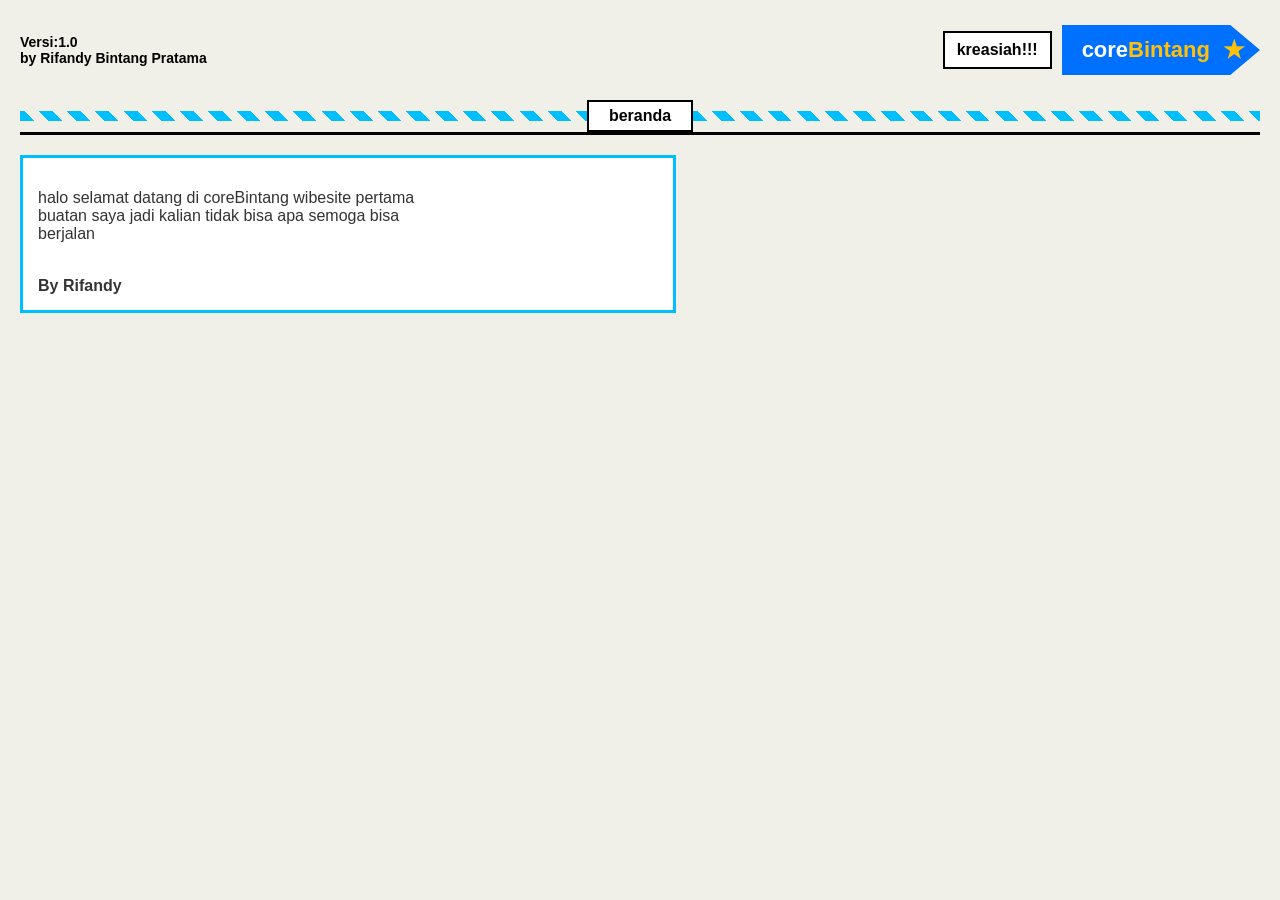
==== index.html @ 57938186 "Add files via upload" ====
<!DOCTYPE html>
<html lang="id">
<head>
    <meta charset="UTF-8">
    <title>coreBintang - Versi 1.0</title>
    <link rel="stylesheet" href="style.css">
</head>
<body>

    <div class="header">
        <p>Versi:1.0 <br> by Rifandy Bintang Pratama</p>
        
        <div class="logo">
            <div class="kreasiah">kreasiah!!!</div>
            <div class="panah-gabung">
                <span class="core">core</span><span class="bintang-text">Bintang</span>
                <span class="icon-bintang">★</span>
            </div>
        </div>
    </div>

    <div class="navbar">
        <div class="garis-biru"></div>
        <a href="#" class="menu">beranda</a>
        <div class="garis-biru"></div>
    </div>

    <div class="kotak-pesan">
        <p>halo selamat datang di coreBintang wibesite pertama <br>
        buatan saya jadi kalian tidak bisa apa semoga bisa <br>
        berjalan</p>
        <br>
        <b>By Rifandy</b>
    </div>

</body>
</html>
---- style.css ----
body {
    background-color: #f0f0e8;
    font-family: Arial, sans-serif;
    margin: 0;
    padding: 20px;
}

.header {
    display: flex;
    justify-content: space-between;
    align-items: center;
}

.header p {
    font-weight: bold;
    font-size: 14px;
}

.logo {
    display: flex;
    align-items: center;
    gap: 10px;
}

.kreasiah {
    border: 2px solid black;
    padding: 8px 12px;
    font-weight: bold;
    background: white;
}

/* INI PANAH GEDE YANG GABUNG */
.panah-gabung {
    background-color: #0070ff; /* biru lebih gelap biar mirip foto */
    color: white;
    padding: 12px 50px 12px 20px;
    font-weight: bold;
    font-size: 22px;
    position: relative;
    clip-path: polygon(0 0, 85% 0, 100% 50%, 85% 100%, 0 100%); /* bentuk panah */
}

.core {
    color: white;
}

.bintang-text {
    color: #ffc107; /* kuning */
}

.icon-bintang {
    position: absolute;
    right: 15px;
    top: 50%;
    transform: translateY(-50%);
    color: #ffc107;
    font-size: 24px;
}

.navbar {
    display: flex;
    align-items: center;
    margin: 20px 0;
    border-bottom: 3px solid black;
}

.garis-biru {
    flex-grow: 1;
    height: 10px;
    background: repeating-linear-gradient(45deg, #00bfff, #00bfff 10px, transparent 10px, transparent 20px);
}

.menu {
    padding: 5px 20px;
    border: 2px solid black;
    background: white;
    text-decoration: none;
    color: black;
    font-weight: bold;
}

.kotak-pesan {
    border: 3px solid #00bfff;
    padding: 15px;
    width: 50%;
    background: white;
    color: #333;
}
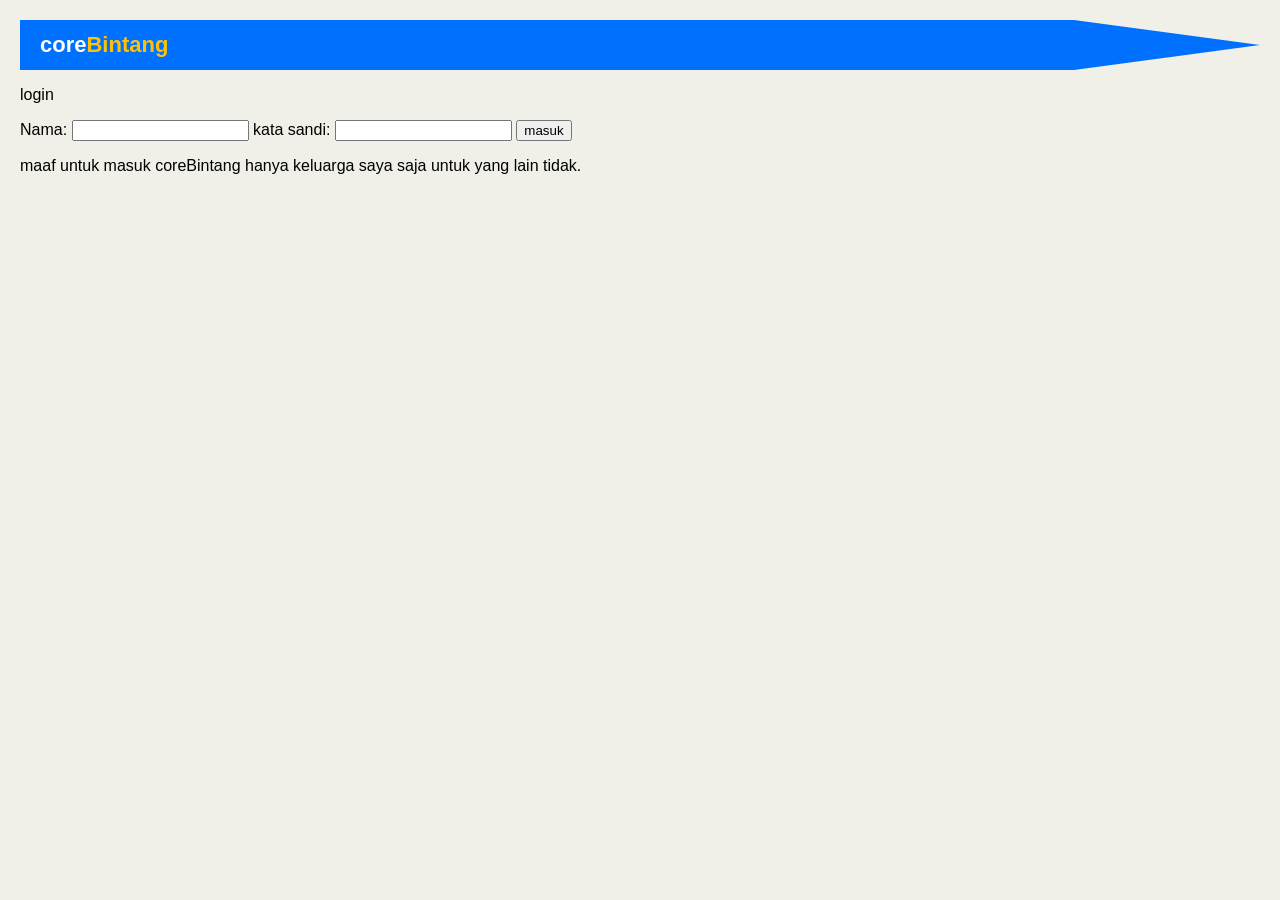
==== commit 47ab49db: "Update index.html" ====
--- a/index.html
+++ b/index.html
@@ -2,36 +2,35 @@
 <html lang="id">
 <head>
     <meta charset="UTF-8">
-    <title>coreBintang - Versi 1.0</title>
+    <title>coreBintang - Login v1.1</title>
     <link rel="stylesheet" href="style.css">
 </head>
-<body>
+<body class="body-login">
 
-    <div class="header">
-        <p>Versi:1.0 <br> by Rifandy Bintang Pratama</p>
-        
-        <div class="logo">
-            <div class="kreasiah">kreasiah!!!</div>
+    <div class="login-wrapper">
+        <div class="logo-login">
             <div class="panah-gabung">
                 <span class="core">core</span><span class="bintang-text">Bintang</span>
-                <span class="icon-bintang">★</span>
+                
+            </div>
+        </div>
+        <p class="judul-login">login</p>
+
+        <div class="kotak-hitam-login">
+            <label>Nama:</label>
+            <input type="text" id="nama" autocomplete="off">
+            <label>kata sandi:</label>
+            <input type="password" id="sandi">
+            
+            <button class="btn-masuk" onclick="cekLogin()">masuk</button>
+            <p id="pesan-error"></p>
+
+            <div class="pesan-bawah">
+                maaf untuk masuk coreBintang hanya keluarga saya saja untuk yang lain tidak.
             </div>
         </div>
     </div>
 
-    <div class="navbar">
-        <div class="garis-biru"></div>
-        <a href="#" class="menu">beranda</a>
-        <div class="garis-biru"></div>
-    </div>
-
-    <div class="kotak-pesan">
-        <p>halo selamat datang di coreBintang wibesite pertama <br>
-        buatan saya jadi kalian tidak bisa apa semoga bisa <br>
-        berjalan</p>
-        <br>
-        <b>By Rifandy</b>
-    </div>
-
+    <script src="login.js"></script>
 </body>
-</html>+</html>   
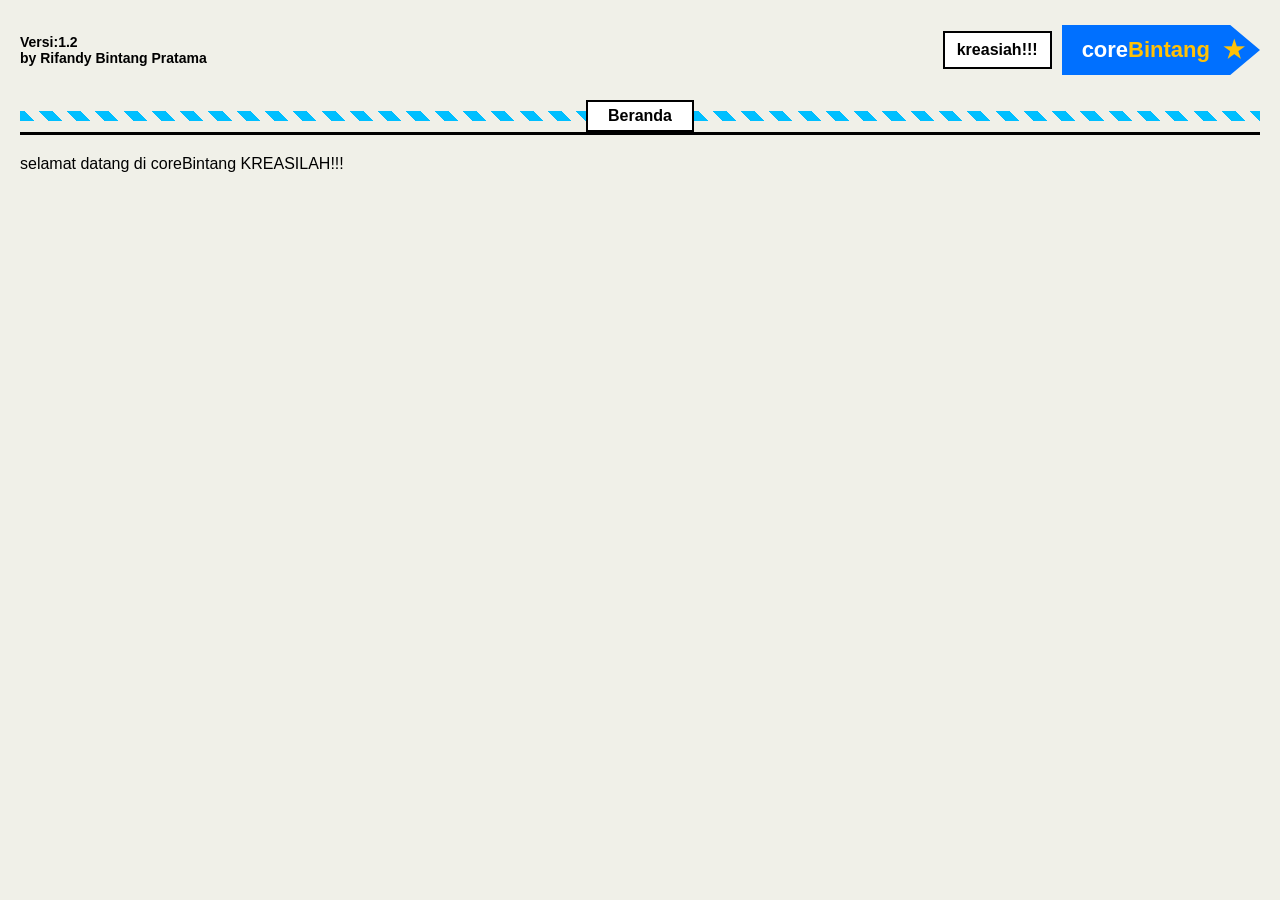
==== commit f1dad53f: "Update index.html" ====
--- a/index.html
+++ b/index.html
@@ -2,35 +2,31 @@
 <html lang="id">
 <head>
     <meta charset="UTF-8">
-    <title>coreBintang - Login v1.1</title>
+    <title>coreBintang - Versi 1.2</title>
     <link rel="stylesheet" href="style.css">
 </head>
-<body class="body-login">
+<body>
 
-    <div class="login-wrapper">
-        <div class="logo-login">
+    <div class="header">
+        <p>Versi:1.2 <br> by Rifandy Bintang Pratama</p>
+        <div class="logo">
+            <div class="kreasiah">kreasiah!!!</div>
             <div class="panah-gabung">
                 <span class="core">core</span><span class="bintang-text">Bintang</span>
-                
-            </div>
-        </div>
-        <p class="judul-login">login</p>
-
-        <div class="kotak-hitam-login">
-            <label>Nama:</label>
-            <input type="text" id="nama" autocomplete="off">
-            <label>kata sandi:</label>
-            <input type="password" id="sandi">
-            
-            <button class="btn-masuk" onclick="cekLogin()">masuk</button>
-            <p id="pesan-error"></p>
-
-            <div class="pesan-bawah">
-                maaf untuk masuk coreBintang hanya keluarga saya saja untuk yang lain tidak.
+                <span class="icon-bintang">★</span>
             </div>
         </div>
     </div>
 
-    <script src="login.js"></script>
+    <div class="navbar">
+        <div class="garis-biru"></div>
+        <a href="beranda.html" class="menu">Beranda</a>
+        <div class="garis-biru"></div>
+    </div>
+
+    <div class="kotak-pesan">
+        <p>selamat datang di coreBintang KREASILAH!!! </p>
+    </div>
+
 </body>
-</html>   
+</html>
--- a/style.css
+++ b/style.css
@@ -75,14 +75,44 @@
     border: 2px solid black;
     background: white;
     text-decoration: none;
-    color: black;
+    color: black;/* === LOGIN PERSIS FOTO v1.1 === */
+    font-weight: 700;
+.body-login{
+    background-color: white;
+    display: flex;
+    justify-content: center;
+    padding-top: 20px;
+}
+.login-wrapper{
+    width: 300px;
+    text-align: center;
+}
+.logo-login{
+    display: flex;
+    justify-content: center;
+    background: #f0f0e8;
+    padding: 10px;
+}
+.judul-login{
     font-weight: bold;
+    margin: 10px 0;
 }
-
-.kotak-pesan {
-    border: 3px solid #00bfff;
+.kotak-hitam-login{
+    border: 3px solid black;
     padding: 15px;
-    width: 50%;
+    text-align: left;
     background: white;
-    color: #333;
-}+    min-height: 350px;
+    display: flex;
+    flex-direction: column;
+}
+.kotak-hitam-login label{
+    font-weight: bold;
+    font-size: 16px;
+}
+.kotak-hitam-login input{
+    border: 2px solid black;
+    padding: 5px;
+    margin-bottom: 10px;
+    width: 90%;
+}
